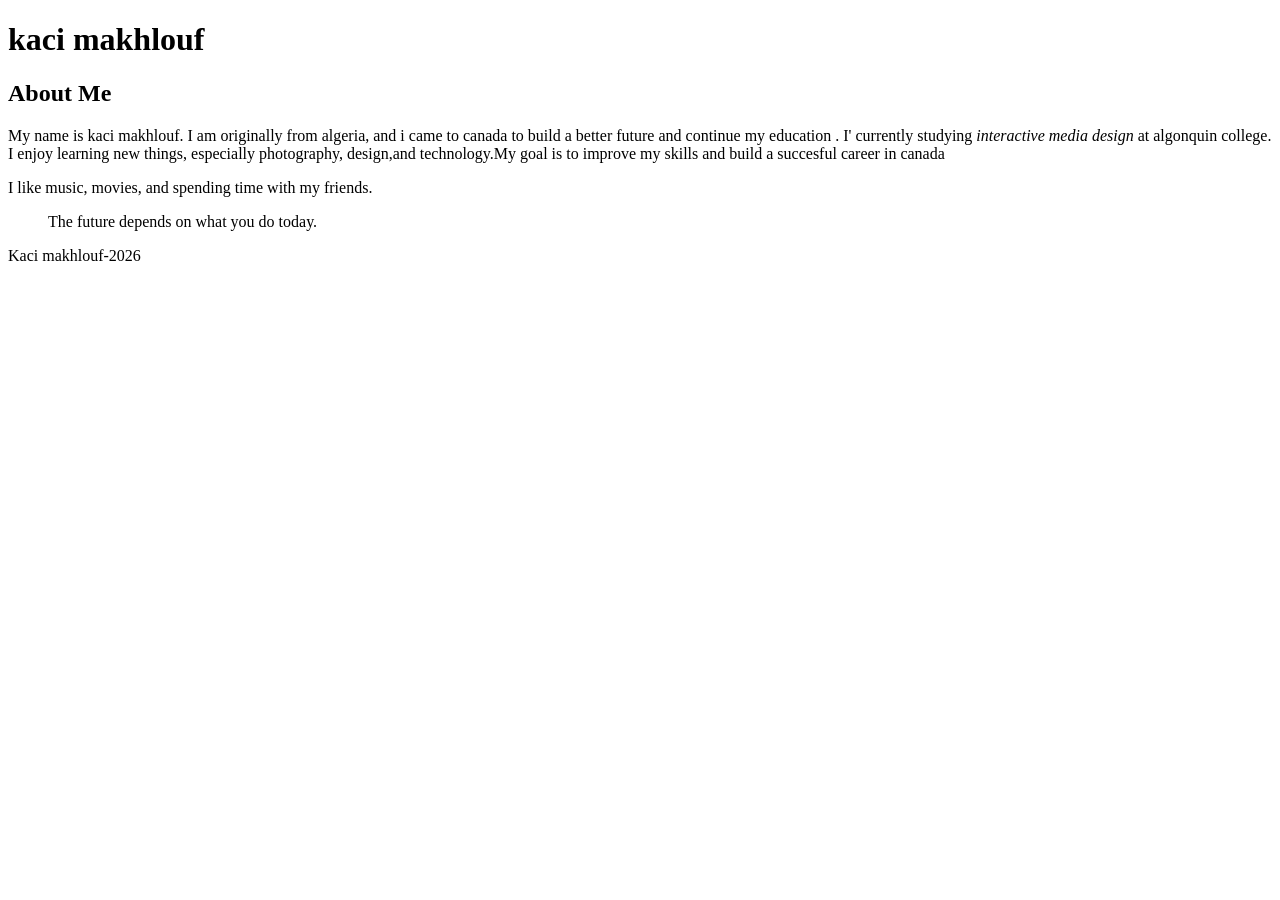
==== html-assignment/index.html @ 411d05d4 "Add files via upload" ====
<!DOCTYPE html>
<html lang="en">
<head>
    <meta charset="UTF-8">
    <meta name="viewport" content="width=device-width, initial-scale=1.0">
    <title>kaci0005 html assignment</title>
</head>
<body>
    <header>
        <h1>kaci makhlouf</h1>
    </header>
    <article>
        <h2>About Me</h2>
        <p>My name is kaci makhlouf. I am originally from algeria, and i came to canada to build a better future and continue my education . I' currently 
            studying <em>interactive media design </em> at algonquin college.
            I enjoy learning new things, especially photography,
             design,and technology.My goal is to improve my skills
             and build a succesful career in canada</p>
             <p>I like music, movies, 
                and spending time with my friends.</p>
                <blockquote>
                    The future depends on what you do today.
                </blockquote>

             
     </article>
       <footer>
     <P>
        Kaci makhlouf-2026
     </P>
       </footer>
</body>
</html>
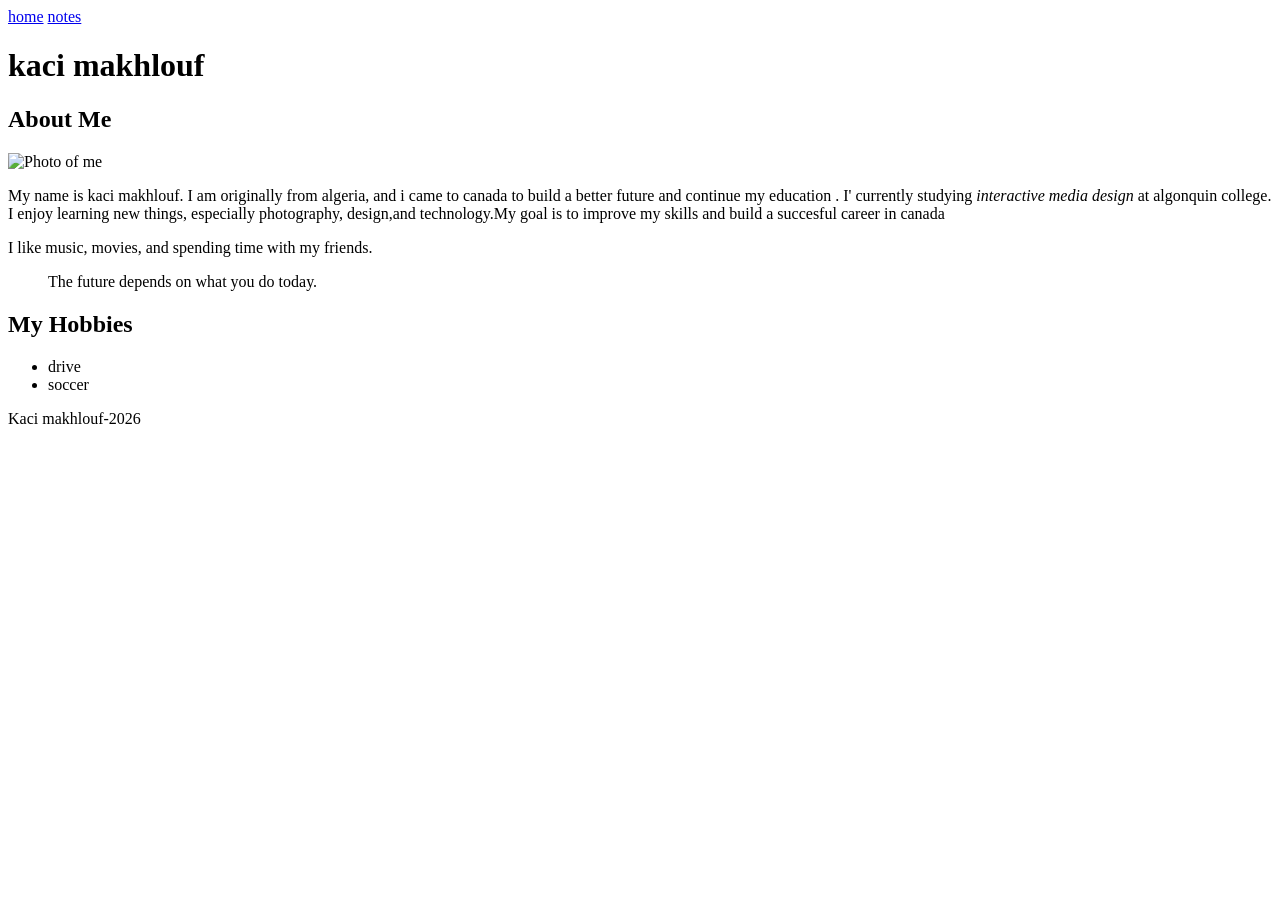
==== commit b97beb41: "Add files via upload" ====
--- a/html-assignment/index.html
+++ b/html-assignment/index.html
@@ -6,11 +6,17 @@
     <title>kaci0005 html assignment</title>
 </head>
 <body>
+    <nav>
+        <a href="index.html">home</a>
+        <a href="notes.html">notes</a>
+    </nav>
+
     <header>
         <h1>kaci makhlouf</h1>
     </header>
     <article>
         <h2>About Me</h2>
+        <img src="images/IMG_9070.JPG" alt="Photo of me" width="500">
         <p>My name is kaci makhlouf. I am originally from algeria, and i came to canada to build a better future and continue my education . I' currently 
             studying <em>interactive media design </em> at algonquin college.
             I enjoy learning new things, especially photography,
@@ -22,7 +28,11 @@
                     The future depends on what you do today.
                 </blockquote>
 
-             
+                <h2>My Hobbies</h2>
+                <ul>
+                <li>drive</li>
+                <li>soccer</li>
+                </ul>
      </article>
        <footer>
      <P>
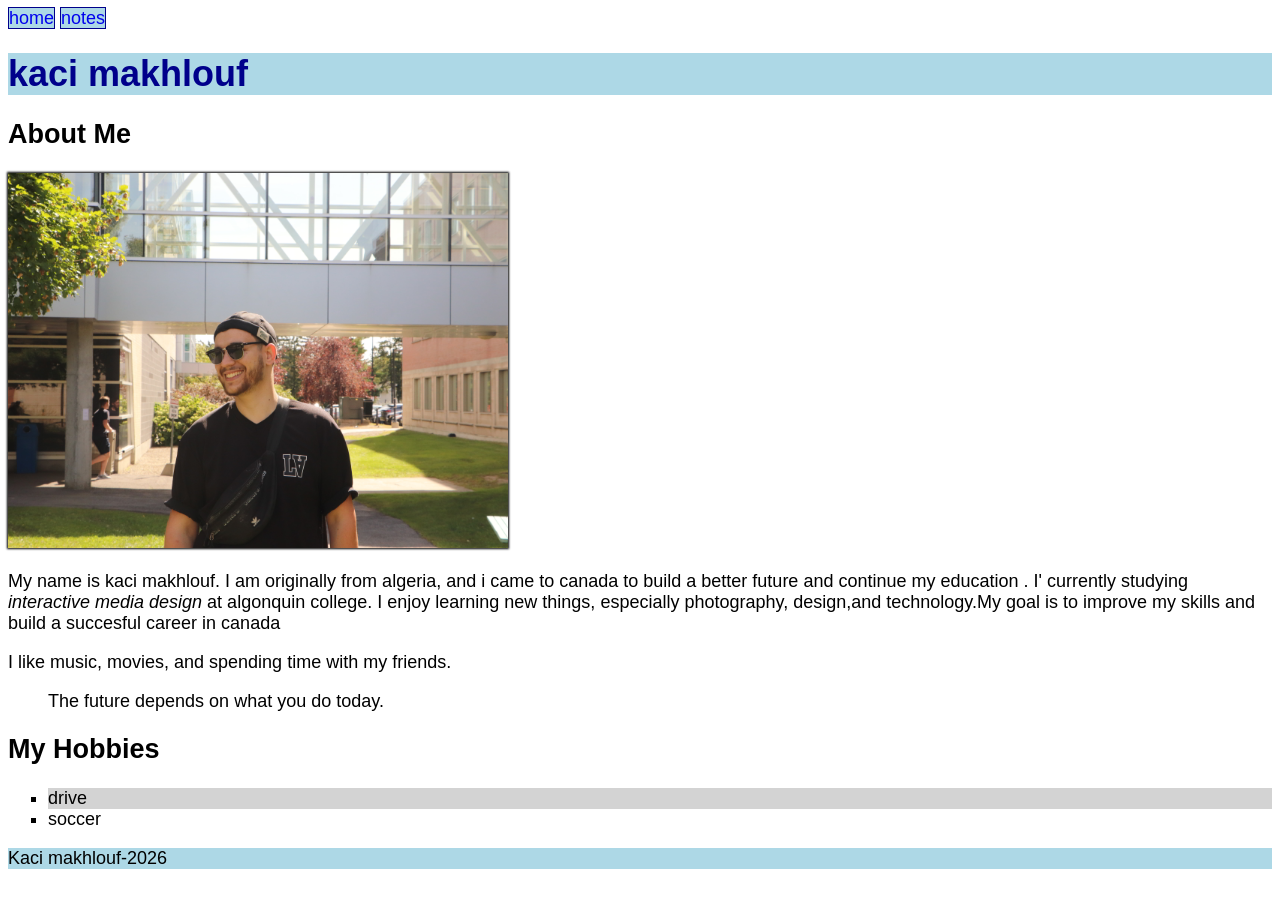
==== commit 69dc7e4d: "Add files via upload" ====
--- a/html-assignment/index.html
+++ b/html-assignment/index.html
@@ -4,19 +4,20 @@
     <meta charset="UTF-8">
     <meta name="viewport" content="width=device-width, initial-scale=1.0">
     <title>kaci0005 html assignment</title>
+    <link rel="stylesheet" href="main.css">
 </head>
 <body>
     <nav>
         <a href="index.html">home</a>
         <a href="notes.html">notes</a>
     </nav>
-
+    
     <header>
-        <h1>kaci makhlouf</h1>
+        <h1 class="site-title"> kaci makhlouf</h1>
     </header>
     <article>
         <h2>About Me</h2>
-        <img src="images/IMG_9070.JPG" alt="Photo of me" width="500">
+        <img id="my-image" src="images/IMG_9070.JPG" alt="Photo of me" width="500">
         <p>My name is kaci makhlouf. I am originally from algeria, and i came to canada to build a better future and continue my education . I' currently 
             studying <em>interactive media design </em> at algonquin college.
             I enjoy learning new things, especially photography,
--- a/html-assignment/main.css
+++ b/html-assignment/main.css
@@ -0,0 +1,28 @@
+body {font-family:Arial, Helvetica, sans-serif ;
+       font-size: 18px; }
+
+       header, footer {
+        background-color: lightblue;}
+
+        .site-title {
+            color: darkblue;
+        }
+        #my-image {
+            box-shadow: 0 0 2px 1px black;
+        }
+        article ul {
+            list-style-type: square;
+        }
+        article ul li:nth-child(odd) {
+            background-color: lightgray;
+        }
+        nav a {
+            text-decoration: none;
+            background-color: lightblue;
+            border: 1px solid darkblue;
+        }
+        nav a:hover,
+        nav a:focus {
+            background-color: darkblue;
+            color: white;
+        }
